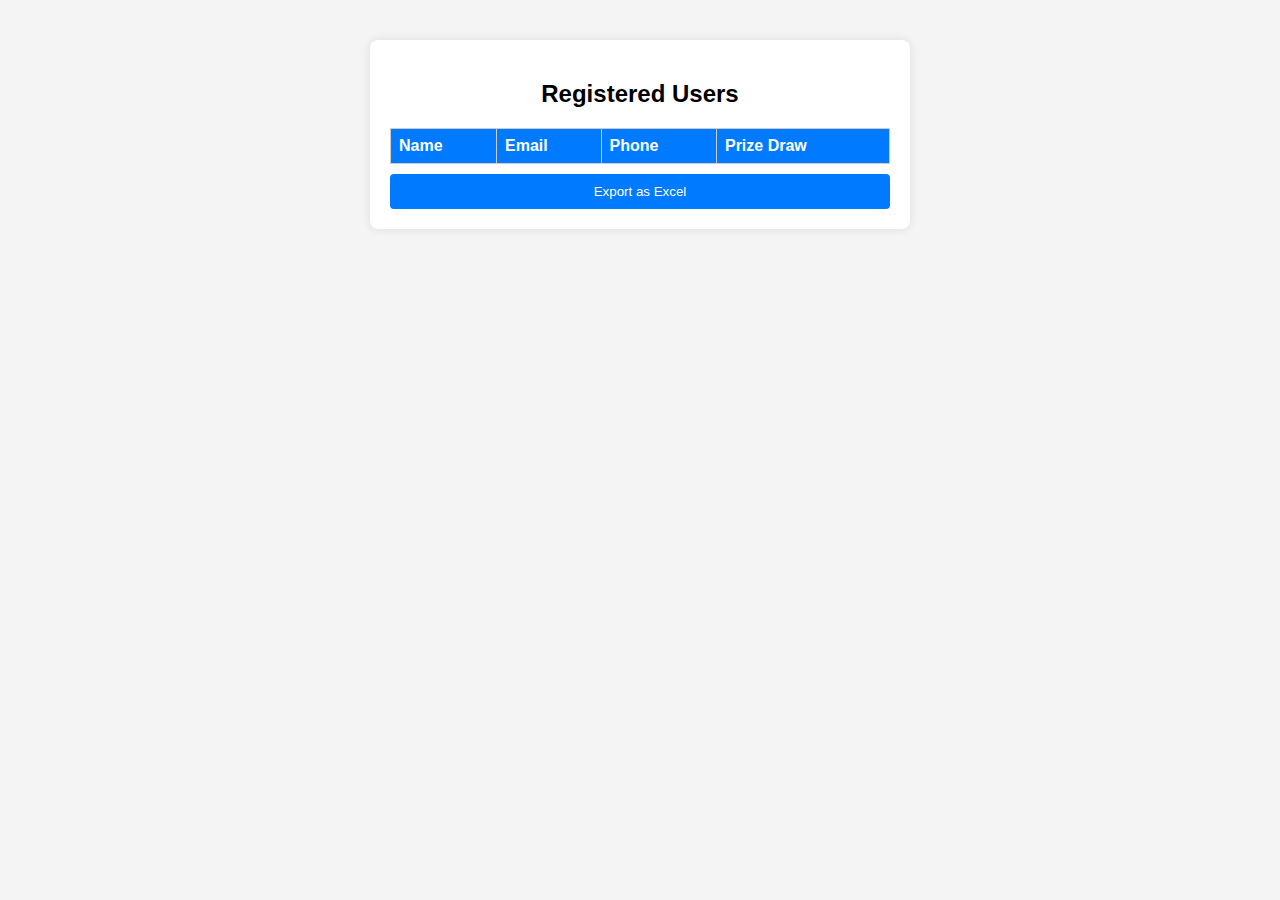
==== admin.html @ 6f126b68 "chore: Add admin page and styles for registered users table and export button this is the first opti" ====
<!DOCTYPE html>
<html lang="en">
  <head>
    <meta charset="UTF-8" />
    <meta name="viewport" content="width=device-width, initial-scale=1.0" />
    <title>Admin - Registered Users</title>
    <link rel="stylesheet" href="styles.css" />
  </head>
  <body>
    <div class="container">
      <h2>Registered Users</h2>
      <table id="usersTable">
        <thead>
          <tr>
            <th>Name</th>
            <th>Email</th>
            <th>Phone</th>
            <th>Prize Draw</th>
          </tr>
        </thead>
        <tbody></tbody>
      </table>
      <button id="exportButton">Export as Excel</button>
    </div>
    <script src="admin.js"></script>
  </body>
</html>
---- styles.css ----
body {
    font-family: Arial, sans-serif;
    background-color: #f4f4f4;
    margin: 0;
    padding: 20px;
  }
  .container {
    background: #fff;
    padding: 20px;
    margin: 20px auto;
    max-width: 500px;
    border-radius: 8px;
    box-shadow: 0 0 10px rgba(0, 0, 0, 0.1);
  }
  h2 {
    text-align: center;
  }
  label {
    display: block;
    margin: 10px 0 5px;
  }
  input[type="text"],
  input[type="email"],
  input[type="tel"] {
    width: 100%;
    padding: 8px;
    box-sizing: border-box;
    border: 1px solid #ccc;
    border-radius: 4px;
  }
  .checkbox {
    display: flex;
    align-items: center;
    margin: 10px 0;
  }
  .checkbox input[type="checkbox"] {
    margin-right: 10px;
  }
  button {
    display: block;
    width: 100%;
    padding: 10px;
    background: #007bff;
    color: white;
    border: none;
    border-radius: 4px;
    cursor: pointer;
    margin-top: 10px;
  }
  button:hover {
    background: #0056b3;
  }
  .error {
    color: red;
    font-size: 0.9em;
    display: none;
    margin-top: 5px;
  }
  #winner {
    text-align: center;
    font-weight: bold;
    margin-top: 20px;
  }
  table {
    width: 100%;
    border-collapse: collapse;
    margin-top: 20px;
  }
  th,
  td {
    border: 1px solid #ccc;
    padding: 8px;
    text-align: left;
  }
  th {
    background: #007bff;
    color: white;
  }
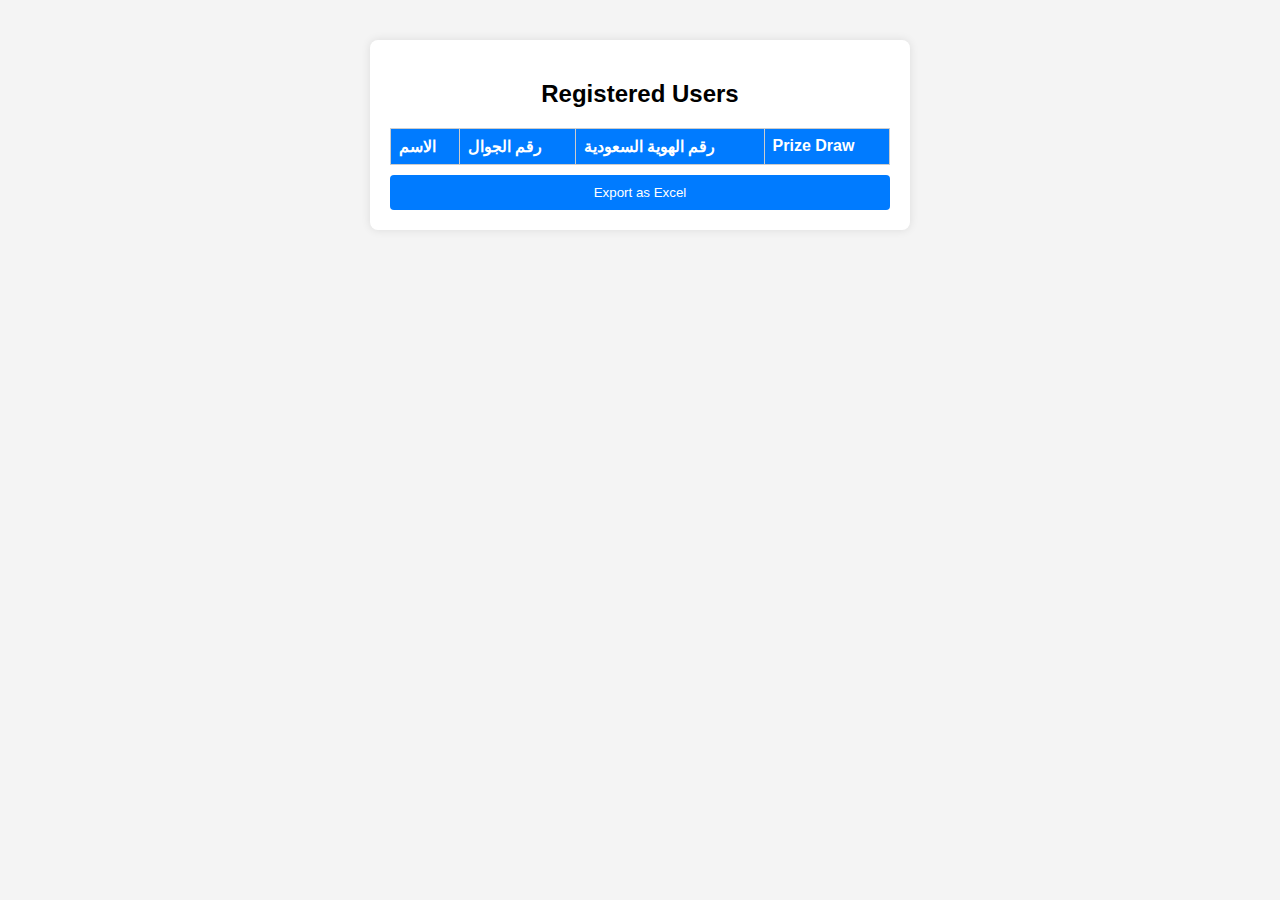
==== commit fed393ac: "chore: Update admin page with Arabic translations and RTL support second opthion" ====
--- a/admin.html
+++ b/admin.html
@@ -1,27 +1,27 @@
 <!DOCTYPE html>
 <html lang="en">
-  <head>
-    <meta charset="UTF-8" />
-    <meta name="viewport" content="width=device-width, initial-scale=1.0" />
+<head>
+    <meta charset="UTF-8">
+    <meta name="viewport" content="width=device-width, initial-scale=1.0">
     <title>Admin - Registered Users</title>
-    <link rel="stylesheet" href="styles.css" />
-  </head>
-  <body>
+    <link rel="stylesheet" href="styles.css">
+</head>
+<body>
     <div class="container">
-      <h2>Registered Users</h2>
-      <table id="usersTable">
-        <thead>
-          <tr>
-            <th>Name</th>
-            <th>Email</th>
-            <th>Phone</th>
-            <th>Prize Draw</th>
-          </tr>
-        </thead>
-        <tbody></tbody>
-      </table>
-      <button id="exportButton">Export as Excel</button>
+        <h2>Registered Users</h2>
+        <table id="usersTable">
+            <thead>
+                <tr>
+                    <th>الاسم</th>
+                    <th>رقم الجوال</th>
+                    <th>رقم الهوية السعودية</th>
+                    <th>Prize Draw</th>
+                </tr>
+            </thead>
+            <tbody></tbody>
+        </table>
+        <button id="exportButton">Export as Excel</button>
     </div>
     <script src="admin.js"></script>
-  </body>
+</body>
 </html>
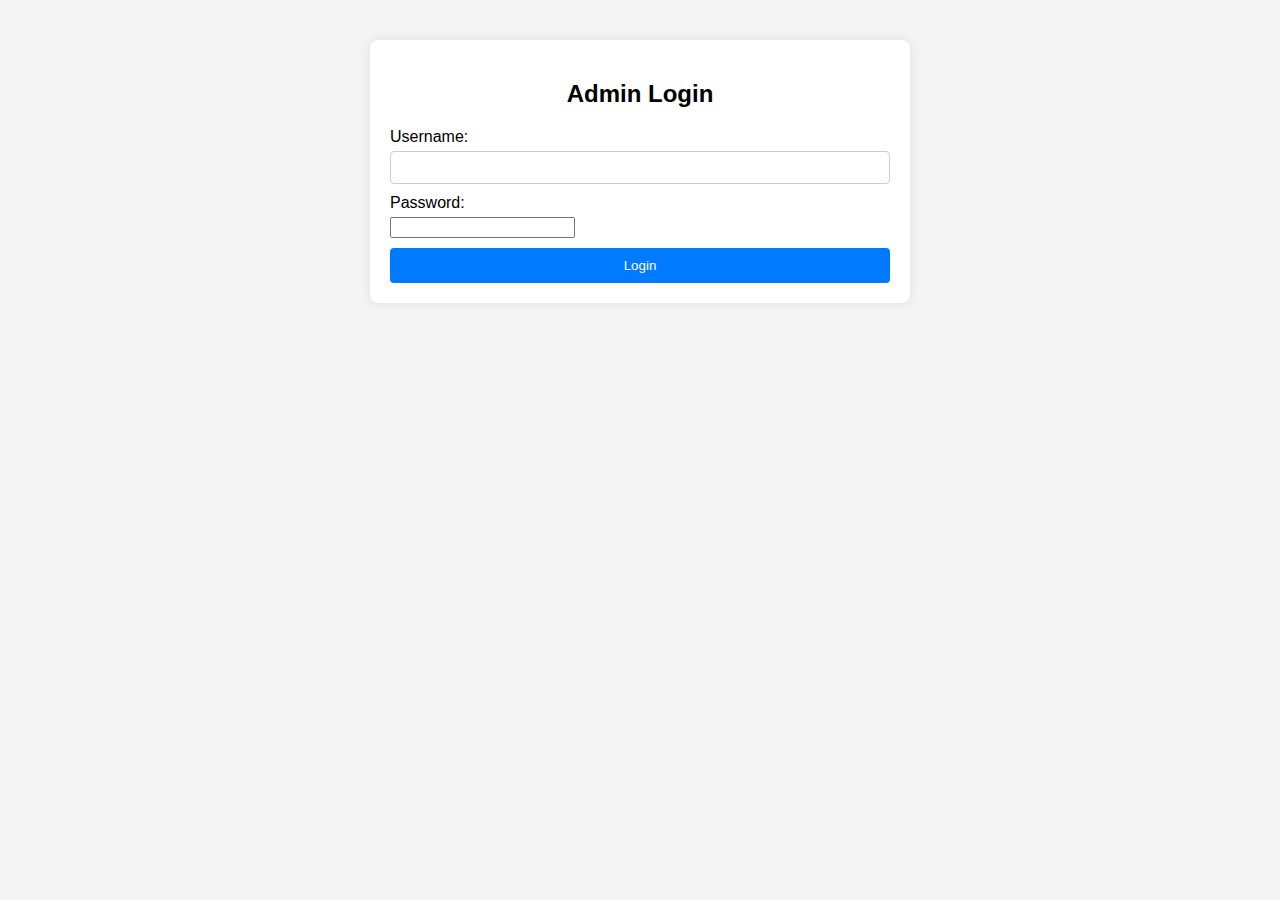
==== commit fbdc3fb3: "chore: Add authentication functionality for admin pages" ====
--- a/admin.html
+++ b/admin.html
@@ -23,5 +23,6 @@
         <button id="exportButton">Export as Excel</button>
     </div>
     <script src="admin.js"></script>
+    <script src="auth.js"></script>
 </body>
 </html>
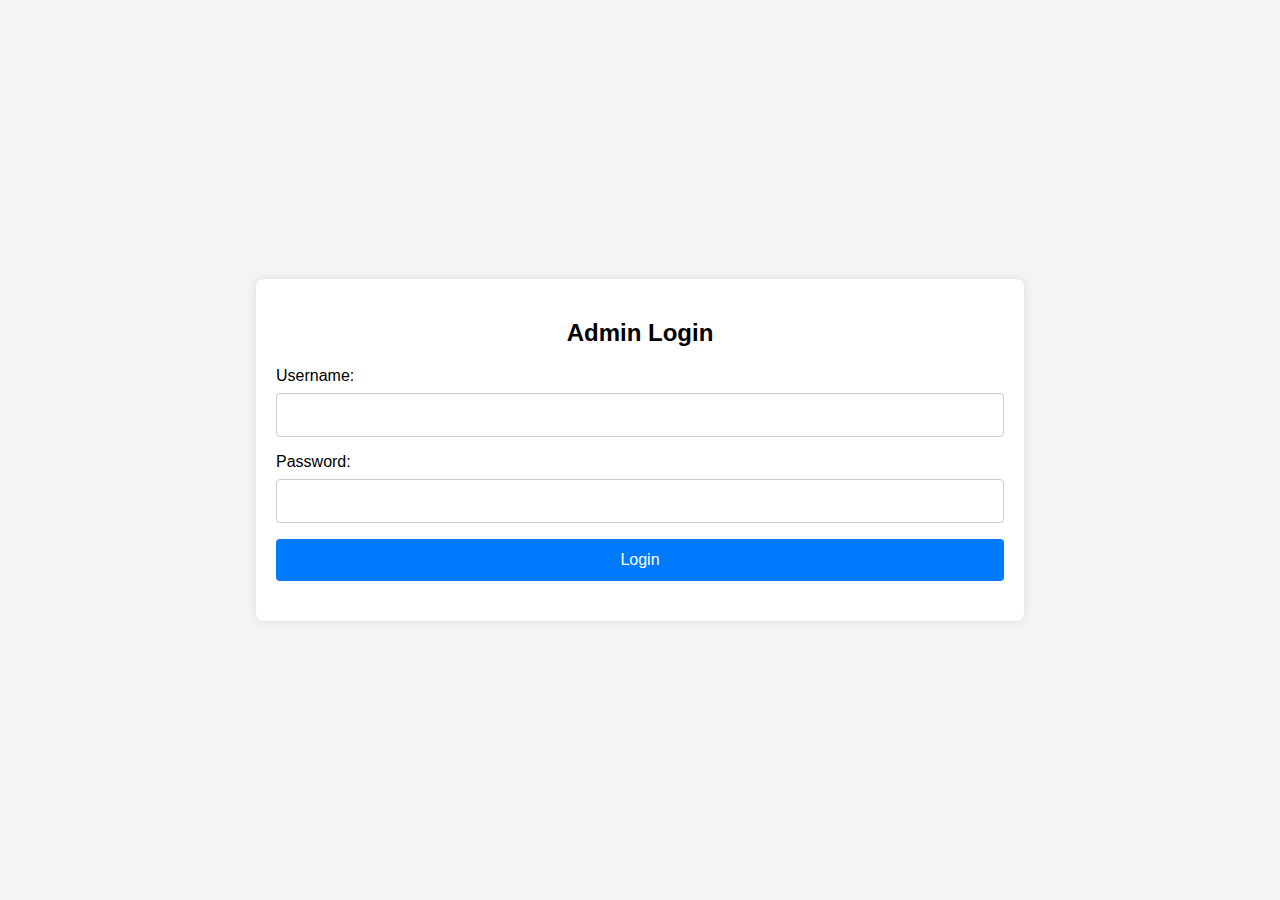
==== commit 0d1d34a2: "update" ====
--- a/admin.html
+++ b/admin.html
@@ -7,6 +7,27 @@
     <link rel="stylesheet" href="styles.css">
 </head>
 <body>
+
+    <div class="container">
+        <h2>Manage Customer Service Staff</h2>
+        <form id="addStaffForm">
+            <label for="newStaff">Add New Staff:</label>
+            <input type="text" id="newStaff" name="newStaff" placeholder="Enter Staff Name" required>
+            <button type="submit">Add Staff</button>
+        </form>
+    
+        <h2>Existing Staff</h2>
+        <table id="staffTable">
+            <thead>
+                <tr>
+                    <th>Staff Name</th>
+                    <th>Actions</th>
+                </tr>
+            </thead>
+            <tbody></tbody>
+        </table>
+    </div>
+    
     <div class="container">
         <h2>Registered Users</h2>
         <table id="usersTable">
--- a/styles.css
+++ b/styles.css
@@ -1,79 +1,171 @@
+/* General Styles */
 body {
-    font-family: Arial, sans-serif;
-    background-color: #f4f4f4;
-    margin: 0;
-    padding: 20px;
+  font-family: Arial, sans-serif;
+  background-color: #f4f4f4;
+  margin: 0;
+  padding: 0;
+  display: flex;
+  justify-content: center;
+  align-items: center;
+  min-height: 100vh;
+}
+
+.container {
+  background-color: white;
+  padding: 20px;
+  border-radius: 8px;
+  box-shadow: 0 0 10px rgba(0, 0, 0, 0.1);
+  max-width: 60%;
+  width: 60%;
+  text-align: center;
+  box-sizing: border-box;
+  margin: 0 10px;
+}
+
+/* Form Styles */
+form {
+  display: flex;
+  flex-direction: column;
+  align-items: stretch;
+  margin-bottom: 20px;
+}
+
+label {
+  margin-bottom: 8px;
+  text-align: left;
+  font-size: 16px;
+}
+
+input, select {
+  padding: 12px;
+  margin-bottom: 16px;
+  border: 1px solid #ccc;
+  border-radius: 4px;
+  font-size: 16px;
+}
+
+button {
+  padding: 12px;
+  background-color: #007bff;
+  color: white;
+  border: none;
+  border-radius: 4px;
+  font-size: 16px;
+  cursor: pointer;
+  transition: background-color 0.3s;
+}
+
+button:hover {
+  background-color: #0056b3;
+}
+
+.error {
+  color: red;
+  margin-top: -15px;
+  margin-bottom: 15px;
+  display: block;
+}
+
+/* Table Styles */
+table {
+  width: 100%;
+  border-collapse: collapse;
+  margin-bottom: 20px;
+}
+
+table th, table td {
+  padding: 12px;
+  border: 1px solid #ddd;
+  text-align: left;
+}
+
+table th {
+  background-color: #f4f4f4;
+}
+
+.actions {
+  display: flex;
+  gap: 10px;
+}
+
+/* New Staff Management Styles */
+#addStaffForm {
+  display: flex;
+  justify-content: space-between;
+  margin-bottom: 20px;
+}
+
+#addStaffForm input {
+  width: 70%;
+  padding: 10px;
+  border: 1px solid #ccc;
+  border-radius: 4px;
+}
+
+#addStaffForm button {
+  width: 25%;
+  padding: 10px;
+  background-color: #28a745;
+  border: none;
+  border-radius: 4px;
+  color: white;
+  cursor: pointer;
+}
+
+#addStaffForm button:hover {
+  background-color: #218838;
+}
+
+/* Responsive Styles */
+@media (max-width: 1024px) {
+  .container {
+      padding: 15px;
+      max-width: 100%;
+      width: 100%;
   }
+
+  input, button, select {
+      font-size: 14px;
+  }
+
+  label {
+      font-size: 14px;
+  }
+}
+
+@media (max-width: 768px) {
   .container {
-    background: #fff;
-    padding: 20px;
-    margin: 20px auto;
-    max-width: 500px;
-    border-radius: 8px;
-    box-shadow: 0 0 10px rgba(0, 0, 0, 0.1);
+      padding: 15px;
+      max-width: 100%;
+      width: 100%;
   }
-  h2 {
-    text-align: center;
+
+  input, button, select {
+      font-size: 14px;
   }
+
   label {
-    display: block;
-    margin: 10px 0 5px;
+      font-size: 14px;
   }
-  input[type="text"],
-  input[type="email"],
-  input[type="tel"] {
-    width: 100%;
-    padding: 8px;
-    box-sizing: border-box;
-    border: 1px solid #ccc;
-    border-radius: 4px;
+}
+
+@media (max-width: 480px) {
+  .container {
+      padding: 10px;
+      max-width: 100%;
+      width: 100%;
   }
-  .checkbox {
-    display: flex;
-    align-items: center;
-    margin: 10px 0;
+
+  input, button, select {
+      font-size: 12px;
   }
-  .checkbox input[type="checkbox"] {
-    margin-right: 10px;
+
+  label {
+      font-size: 12px;
   }
-  button {
-    display: block;
-    width: 100%;
-    padding: 10px;
-    background: #007bff;
-    color: white;
-    border: none;
-    border-radius: 4px;
-    cursor: pointer;
-    margin-top: 10px;
+
+  table th, table td {
+      padding: 8px;
+      font-size: 12px;
   }
-  button:hover {
-    background: #0056b3;
-  }
-  .error {
-    color: red;
-    font-size: 0.9em;
-    display: none;
-    margin-top: 5px;
-  }
-  #winner {
-    text-align: center;
-    font-weight: bold;
-    margin-top: 20px;
-  }
-  table {
-    width: 100%;
-    border-collapse: collapse;
-    margin-top: 20px;
-  }
-  th,
-  td {
-    border: 1px solid #ccc;
-    padding: 8px;
-    text-align: left;
-  }
-  th {
-    background: #007bff;
-    color: white;
-  }
-  +}
